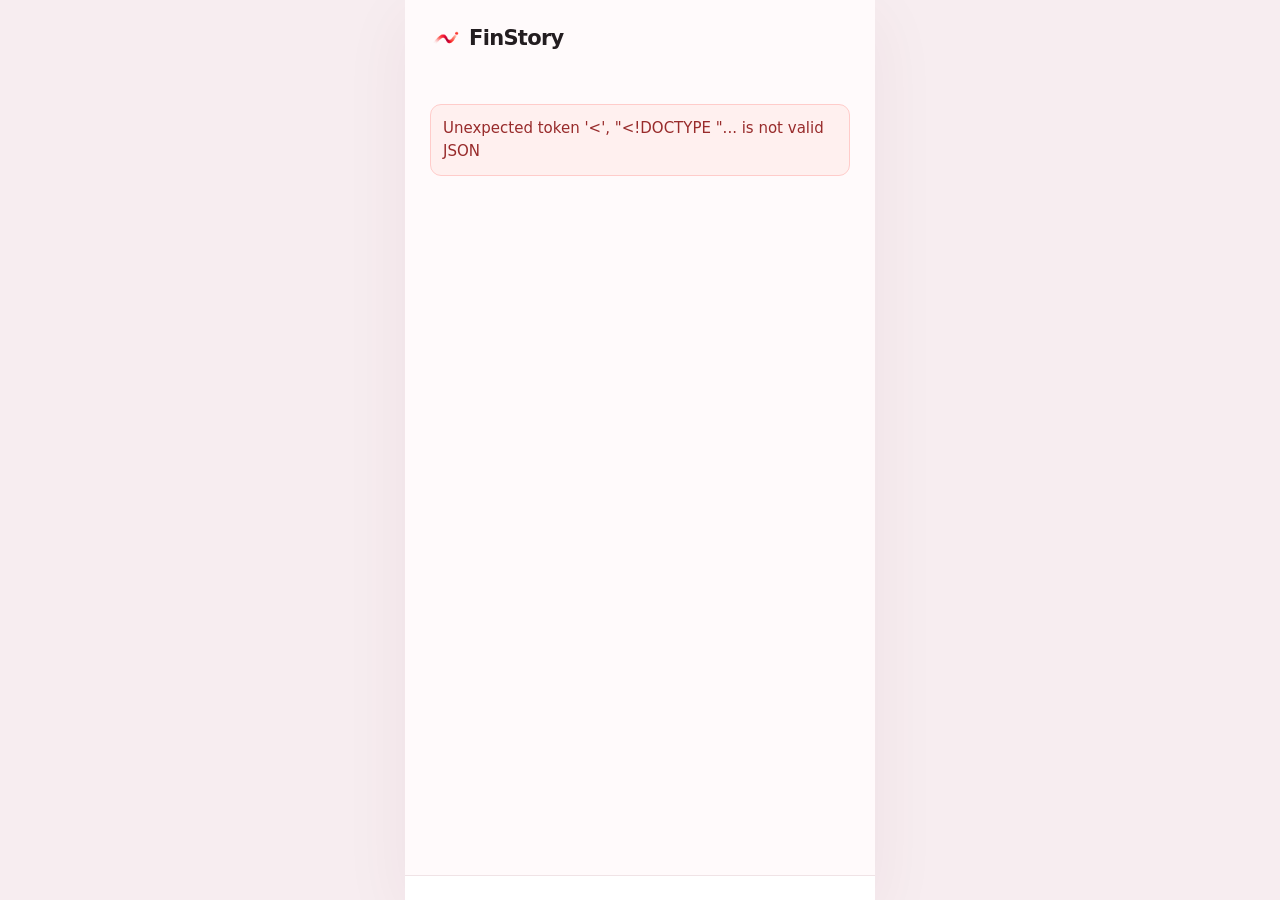
==== index.html @ 4d434a3f "Replace old application with current FinStory version" ====
<!doctype html>
<html lang="ru">
<head>
<meta charset="utf-8"><meta name="viewport" content="width=device-width, initial-scale=1">
<title>FinStory — курс о деньгах</title>
<style>
:root{--ink:#231d20;--sub:#74696d;--paper:#fffafb;--line:#f0e3e6;--purple:#dd2442;--lav:#fff0f2;--peach:#ffe9d9;--green:#e8f5e7}
*{box-sizing:border-box}body{margin:0;font:15px/1.55 system-ui,-apple-system,"Segoe UI",Arial,sans-serif;color:var(--ink);background:#f7edf0}
button,textarea{font:inherit}button{cursor:pointer}button:focus-visible,textarea:focus-visible{outline:3px solid #fa8fa1;outline-offset:2px}
.shell{max-width:470px;min-height:100vh;margin:0 auto;background:var(--paper);box-shadow:0 16px 65px #6b13300f;display:flex;flex-direction:column}
header{display:flex;align-items:center;justify-content:space-between;padding:22px 25px 13px}.logo{font-size:21px;font-weight:850;letter-spacing:-.7px;display:inline-flex;align-items:center;gap:8px}.brand-mark{width:31px;height:28px;object-fit:contain}
main{padding:24px 25px 42px;flex:1}h1,h2,h3{line-height:1.2;letter-spacing:-.55px}h1{font-size:31px;margin:0 0 12px}h2{font-size:24px;margin:0 0 10px}h3{font-size:17px;margin:0 0 12px}p{margin:0 0 16px}.muted{color:var(--sub)}.eyebrow{font-size:12px;font-weight:750;color:var(--purple);text-transform:uppercase;letter-spacing:1px;margin-bottom:12px}
.card{background:white;border:1px solid var(--line);border-radius:18px;padding:18px;margin:14px 0}.soft{background:var(--lav);border-color:transparent}.warm{background:#fff7f7;border-color:#f8e2e5}.card p:last-child{margin-bottom:0}
.btn{display:inline-flex;align-items:center;justify-content:center;gap:8px;border:1px solid var(--line);border-radius:12px;background:white;color:var(--ink);padding:12px 16px;font-weight:700}.btn:hover{border-color:var(--purple)}.btn.primary{background:var(--purple);color:white;border-color:var(--purple)}.btn.wide{width:100%}.btn.ghost{background:transparent}.row{display:flex;gap:10px;align-items:center}.row>*{min-width:0}.stack{display:grid;gap:9px}.actions{margin-top:23px}
textarea{width:100%;min-height:155px;border:1px solid #e5cdd3;border-radius:14px;background:white;padding:15px;resize:vertical;outline:none;line-height:1.5}textarea:focus{border-color:var(--purple)}
.progress-head{display:flex;justify-content:space-between;gap:8px;font-size:13px;color:var(--sub);margin-bottom:7px}.track{height:7px;border-radius:50px;background:#f2e3e7;overflow:hidden}.fill{height:100%;background:var(--purple);border-radius:50px;transition:width .2s}.question{font-weight:750;font-size:18px;margin:26px 0 14px}.choices{display:grid;gap:9px}.choice{width:100%;border:1px solid var(--line);border-radius:13px;background:white;padding:13px 15px;text-align:left;display:flex;align-items:center;gap:12px}.choice.selected{border-color:var(--purple);background:var(--lav)}.circle{flex:0 0 20px;width:20px;height:20px;border:1px solid #ceb9bd;border-radius:50%}.choice.selected .circle{border:6px solid var(--purple)}
.summary{background:var(--lav);border-radius:20px;padding:20px;margin:18px 0 25px}.summary strong{font-size:32px;line-height:1}.summary p{margin:10px 0 0;color:#76545d}.section-row{display:flex;align-items:center;justify-content:space-between;margin:25px 0 10px}.section-row h2{margin:0}.lesson-row{width:100%;background:white;border:1px solid var(--line);border-radius:15px;padding:15px;display:flex;align-items:center;gap:14px;text-align:left;margin:8px 0}.lesson-row:hover{border-color:var(--purple)}.number{width:39px;height:39px;border-radius:12px;background:var(--lav);color:var(--purple);display:grid;place-items:center;font-weight:800;flex-shrink:0}.lesson-row small{display:block;color:var(--sub);margin-top:2px}.lesson-row strong{font-size:14px}.checkpoint{background:#fffaf2}.checkpoint .number{background:var(--peach);color:#a56139}
.story{font-size:17px;line-height:1.75}.term-title{font-weight:800;font-size:16px;margin-bottom:8px}.term-text{line-height:1.6}.answer-line{margin:6px 0;padding:7px 10px;background:#fff5f6;border-radius:7px}.score{font-size:52px;font-weight:850;line-height:1;color:var(--purple)}.error{background:#fff0ef;border:1px solid #ffccca;color:#982b2b;border-radius:11px;padding:12px;margin:12px 0}.loading{padding:40px 0;color:var(--sub)}footer{border-top:1px solid var(--line);padding:12px 25px;display:flex;gap:8px;justify-content:center;background:#fff}.nav{border:0;background:transparent;color:var(--sub);padding:8px 16px;font-weight:650}.nav.active{color:var(--purple)}
.welcome{min-height:70vh;display:flex;flex-direction:column;justify-content:center}.welcome-panel{position:relative;overflow:hidden;min-height:340px;padding:35px 24px;background:radial-gradient(circle at 82% 47%,#ffe0e5 0,#fff5f7 31%,#fff 68%);border:1px solid var(--line);border-radius:24px}.welcome-panel h1{font-size:30px;max-width:265px;position:relative;z-index:1}.welcome-panel p{color:var(--purple);font-size:15px;font-weight:750;position:relative;z-index:1}.welcome-panel img{position:absolute;width:245px;right:-36px;bottom:-19px;filter:drop-shadow(0 15px 20px #a41c2920)}.welcome .actions{margin-top:20px}
@media(max-width:500px){body{background:var(--paper)}.shell{box-shadow:none}main{padding:20px 20px 38px}header,footer{padding-left:20px;padding-right:20px}}
</style>
</head><body>
<div class="shell"><header><span class="logo"><img class="brand-mark" src="/assets/logo.png" alt="">FinStory</span></header><main id="app"></main><footer id="nav"></footer></div>
<script>
const app=document.getElementById('app'),nav=document.getElementById('nav');
function stored(key,fallback){try{const x=JSON.parse(localStorage.getItem(key));return x===null?fallback:x}catch{return fallback}}
const state={request:0,cache:stored('finstory_v3_cache',{}),answer:localStorage.getItem('finstory_v3_answer')||'',interest:localStorage.getItem('finstory_v3_interest')||'',level:localStorage.getItem('finstory_v3_level')||'',character:stored('finstory_v3_character',null),stories:stored('finstory_v3_stories',{}),completed:stored('finstory_v3_completed',[]),lessons:[],entry:[],entryAnswers:[],number:1,questions:[],answers:[]};
function esc(v){return String(v).replace(/[&<>"']/g,c=>({'&':'&amp;','<':'&lt;','>':'&gt;','"':'&quot;',"'":'&#39;'}[c]))}
async function api(path,body){let r=await fetch(path,{method:body?'POST':'GET',headers:{'Content-Type':'application/json'},body:body?JSON.stringify(body):undefined});let data=await r.json();if(!r.ok)throw Error(data.error||'Что-то пошло не так');return data}
function showError(e){const box=document.createElement('div');box.className='error';box.textContent=e.message;app.prepend(box)}
function setNav(active){nav.innerHTML=state.level?`<button class="nav ${active==='course'?'active':''}" onclick="course()">Курс</button><button class="nav ${active==='profile'?'active':''}" onclick="profile()">Профиль</button>`:'';nav.style.display=state.level?'flex':'none'}
function welcome(){nav.style.display='none';app.innerHTML=`<div class="welcome"><div class="welcome-panel"><h1>Финансы в историях</h1><p>Все темы в одном месте</p><img src="/assets/mascot.png" alt="Красный персонаж FinStory"></div><div class="actions"><button class="btn primary wide" onclick="intro()">Начать →</button></div></div>`}
function intro(){state.request++;nav.style.display='none';app.innerHTML=`<div class="eyebrow">Начнём с тебя</div><p class="muted">Расскажи о своих интересах</p><div class="card warm"><h3>Чем увлекаешься?</h3><p>Постарайся перечислить все свои любимые хобби.</p><textarea id="hobbies" maxlength="800" placeholder="Например: люблю аниме, рисую, хожу в музеи и хочу побывать в Японии">${esc(state.answer)}</textarea></div><div class="actions"><button class="btn primary wide" onclick="startEntry()">Продолжить →</button></div>`}
async function startEntry(){const answer=document.getElementById('hobbies').value.trim();if(!answer){showError(Error('Расскажи о своих увлечениях'));return}state.answer=answer;app.innerHTML='<p class="loading">Подбираем темы…</p>';try{const [interest,entry]=await Promise.all([api('/api/interest',{answer}),api('/api/entry')]);state.interest=interest.interest;state.entry=entry;state.entryAnswers=Array(5).fill(null);renderEntry(0)}catch(e){intro();showError(e)}}
function renderEntry(index){setNav('');const q=state.entry[index];app.innerHTML=`<div class="progress-head"><span>Небольшая проверка</span><span>${index+1} / 5</span></div><div class="track"><div class="fill" style="width:${(index+1)*20}%"></div></div><div class="question">${esc(q.question)}</div><div class="choices">${q.answers.map((a,j)=>`<button class="choice ${state.entryAnswers[index]===j?'selected':''}" onclick="selectEntry(${index},${j})"><span class="circle"></span>${esc(a)}</button>`).join('')}</div><div class="actions"><button class="btn primary wide" onclick="nextEntry(${index})">${index===4?'К курсу →':'Дальше →'}</button></div>`}
function selectEntry(i,j){state.entryAnswers[i]=j;renderEntry(i)}
async function nextEntry(i){if(state.entryAnswers[i]===null){showError(Error('Выбери один ответ'));return}if(i<4){renderEntry(i+1);return}try{const result=await api('/api/entry-grade',{answers:state.entryAnswers});state.level=result.level;state.character=null;state.stories={};state.completed=[];state.cache={};localStorage.removeItem('finstory_v3_cache');localStorage.setItem('finstory_v3_answer',state.answer);localStorage.setItem('finstory_v3_interest',state.interest);localStorage.setItem('finstory_v3_level',state.level);localStorage.removeItem('finstory_v3_character');localStorage.removeItem('finstory_v3_stories');localStorage.removeItem('finstory_v3_completed');entryResult(result.score)}catch(e){showError(e)}}
function entryResult(score){nav.style.display='none';app.innerHTML=`<div class="eyebrow">Знакомство завершено</div><h1>Твой результат</h1><div class="card soft"><div class="score">${score} / 5</div><p>Правильных ответов</p></div><button class="btn primary wide actions" onclick="course()">Перейти к урокам →</button>`}
function course(){state.request++;if(!state.level){welcome();return}setNav('course');const count=state.completed.filter(n=>Number.isInteger(n)).length;app.innerHTML=`<div class="eyebrow">Твой маршрут</div><h1>Финансы шаг за шагом</h1><div class="summary"><div class="progress-head"><span>Пройдено уроков</span><strong>${count} / ${state.lessons.length}</strong></div><div class="track"><div class="fill" style="width:${count/state.lessons.length*100}%"></div></div><p>Читай истории, разбирай понятия и проверяй себя.</p></div><div class="section-row"><h2>Уроки</h2><span class="muted">${state.lessons.length} тем</span></div>${state.lessons.map(l=>`<button class="lesson-row" onclick="openLesson(${l.id})"><span class="number">${l.id}</span><span><strong>${esc(l.title)}</strong>${state.completed.includes(l.id)?'<small>Пройден</small>':''}</span></button>${l.id%3===0?`<button class="lesson-row checkpoint" onclick="openTest(${l.id},true)"><span class="number">✓</span><span><strong>Повторение: уроки ${l.id-2}–${l.id}</strong><small>7 коротких вопросов</small></span></button>`:''}`).join('')}`}
function profile(){state.request++;setNav('profile');app.innerHTML=`<div class="eyebrow">Мои данные</div><h1>Профиль</h1><div class="card"><h3>Увлечения</h3><p>${esc(state.answer)}</p></div><div class="card"><h3>Уровень</h3><p>${esc(state.level)}</p></div><div class="card"><h3>Прогресс</h3><p>${state.completed.filter(n=>Number.isInteger(n)).length} из ${state.lessons.length} уроков</p></div><button class="btn" onclick="intro()">Пройти опрос заново</button>`}
async function openLesson(number){const ticket=++state.request;state.number=number;setNav('course');app.innerHTML='<p class="loading">Готовим урок…</p>';try{const x=state.cache[number]||await api('/api/lesson',{number,answer:state.answer,interest:state.interest,character:state.character,previous_story:state.stories[number-1]||''});if(ticket!==state.request)return;state.cache[number]=x;localStorage.setItem('finstory_v3_cache',JSON.stringify(state.cache));state.character=x.character;state.stories[number]=x.story;localStorage.setItem('finstory_v3_character',JSON.stringify(x.character));localStorage.setItem('finstory_v3_stories',JSON.stringify(state.stories));app.innerHTML=`<button class="btn ghost" onclick="course()">← К урокам</button><div class="eyebrow" style="margin-top:25px">Урок ${number} из ${state.lessons.length}</div><h1>${esc(state.lessons[number-1].title)}</h1><div class="card"><div class="eyebrow">История</div><div class="story">${esc(x.story)}</div></div><div class="section-row"><h2>Понятия</h2></div>${x.terms.map(t=>`<div class="card"><div class="term-title">${esc(t.term)}</div><div class="term-text">${esc(t.text||t.definition+' '+t.example)}</div></div>`).join('')}<button class="btn primary wide actions" onclick="openTest(${number},false)">Проверить себя →</button>`}catch(e){if(ticket===state.request){course();showError(e)}}}
async function openTest(number,checkpoint=false){state.number=number;state.checkpoint=checkpoint;setNav('course');try{state.questions=await api('/api/questions',{number,checkpoint});state.answers=Array(state.questions.length).fill(null);renderTest(0)}catch(e){course();showError(e)}}
function renderTest(i){state.quizIndex=i;const q=state.questions[i];app.innerHTML=`<button class="btn ghost" onclick="course()">← К урокам</button><div class="progress-head" style="margin-top:24px"><span>${state.checkpoint?'Повторение':'Проверка урока'}</span><span>${i+1} / ${state.questions.length}</span></div><div class="track"><div class="fill" style="width:${(i+1)/state.questions.length*100}%"></div></div><div class="question">${esc(q.question)}</div><div class="choices">${q.answers.map((a,j)=>`<button class="choice ${state.answers[i]===j?'selected':''}" onclick="choose(${i},${j})"><span class="circle"></span>${esc(a)}</button>`).join('')}</div><div class="actions"><button class="btn primary wide" onclick="nextTest(${i})">${i===state.questions.length-1?'Показать результат':'Дальше'} →</button></div>`}
function choose(i,j){state.answers[i]=j;renderTest(i)}function nextTest(i){if(state.answers[i]===null){showError(Error('Выбери один ответ'));return}if(i+1<state.questions.length){renderTest(i+1);return}finishTest()}
async function finishTest(){try{const x=await api('/api/grade',{number:state.number,checkpoint:state.checkpoint,answers:state.answers});if(!state.checkpoint&&!state.completed.includes(state.number)){state.completed.push(state.number);localStorage.setItem('finstory_v3_completed',JSON.stringify(state.completed))}app.innerHTML=`<div class="eyebrow">Готово</div><h1>Результат</h1><div class="card soft"><div class="score">${x.correct} / ${x.total}</div><p>Верных ответов</p></div><h2>Разбор</h2>${state.questions.map((q,i)=>`<div class="card"><strong>${i+1}. ${esc(q.question)}</strong><p class="answer-line">${esc(x.right_answers[i])}</p></div>`).join('')}<button class="btn primary wide" onclick="course()">К урокам</button>`}catch(e){showError(e)}}
Promise.all([api('/api/lessons'),api('/api/status')]).then(([lessons,status])=>{if(localStorage.getItem('finstory_cache_version')!==status.cache_version){state.cache={};state.character=null;state.stories={};state.completed=[];for(const key of ['cache','character','stories','completed'])localStorage.removeItem('finstory_v3_'+key);localStorage.setItem('finstory_cache_version',status.cache_version)}state.lessons=lessons;state.level?course():welcome()}).catch(showError);
</script></body></html>
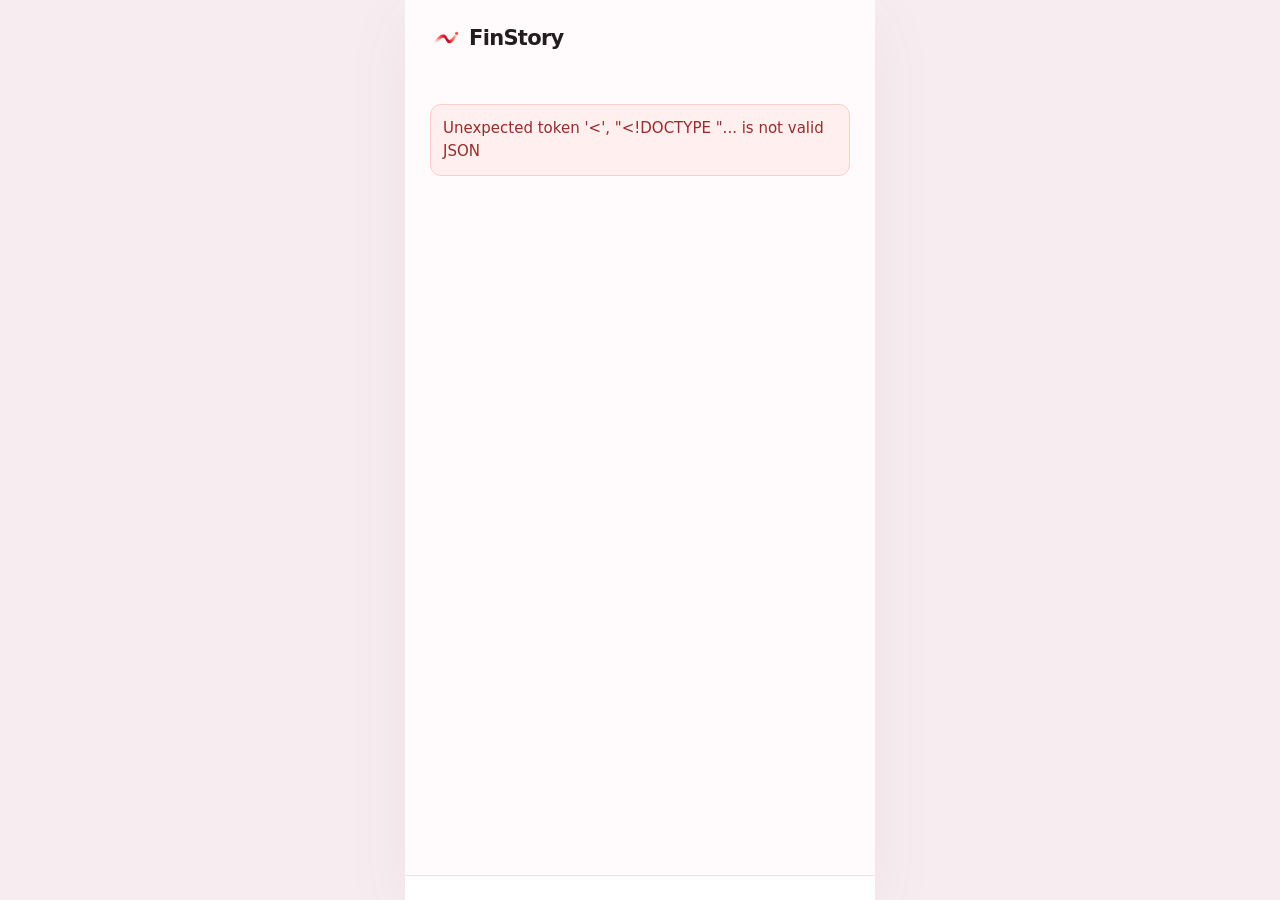
==== commit c7ce16d7: "Обновить проект и документацию FinStory" ====
--- a/index.html
+++ b/index.html
@@ -4,19 +4,19 @@
 <meta charset="utf-8"><meta name="viewport" content="width=device-width, initial-scale=1">
 <title>FinStory — курс о деньгах</title>
 <style>
-:root{--ink:#231d20;--sub:#74696d;--paper:#fffafb;--line:#f0e3e6;--purple:#dd2442;--lav:#fff0f2;--peach:#ffe9d9;--green:#e8f5e7}
+:root{--ink:#231d20;--sub:#74696d;--paper:#fffafb;--line:#f0e3e6;--accent:#dd2442;--tint:#fff0f2;--peach:#ffe9d9;--green:#e8f5e7}
 *{box-sizing:border-box}body{margin:0;font:15px/1.55 system-ui,-apple-system,"Segoe UI",Arial,sans-serif;color:var(--ink);background:#f7edf0}
 button,textarea{font:inherit}button{cursor:pointer}button:focus-visible,textarea:focus-visible{outline:3px solid #fa8fa1;outline-offset:2px}
 .shell{max-width:470px;min-height:100vh;margin:0 auto;background:var(--paper);box-shadow:0 16px 65px #6b13300f;display:flex;flex-direction:column}
 header{display:flex;align-items:center;justify-content:space-between;padding:22px 25px 13px}.logo{font-size:21px;font-weight:850;letter-spacing:-.7px;display:inline-flex;align-items:center;gap:8px}.brand-mark{width:31px;height:28px;object-fit:contain}
-main{padding:24px 25px 42px;flex:1}h1,h2,h3{line-height:1.2;letter-spacing:-.55px}h1{font-size:31px;margin:0 0 12px}h2{font-size:24px;margin:0 0 10px}h3{font-size:17px;margin:0 0 12px}p{margin:0 0 16px}.muted{color:var(--sub)}.eyebrow{font-size:12px;font-weight:750;color:var(--purple);text-transform:uppercase;letter-spacing:1px;margin-bottom:12px}
-.card{background:white;border:1px solid var(--line);border-radius:18px;padding:18px;margin:14px 0}.soft{background:var(--lav);border-color:transparent}.warm{background:#fff7f7;border-color:#f8e2e5}.card p:last-child{margin-bottom:0}
-.btn{display:inline-flex;align-items:center;justify-content:center;gap:8px;border:1px solid var(--line);border-radius:12px;background:white;color:var(--ink);padding:12px 16px;font-weight:700}.btn:hover{border-color:var(--purple)}.btn.primary{background:var(--purple);color:white;border-color:var(--purple)}.btn.wide{width:100%}.btn.ghost{background:transparent}.row{display:flex;gap:10px;align-items:center}.row>*{min-width:0}.stack{display:grid;gap:9px}.actions{margin-top:23px}
-textarea{width:100%;min-height:155px;border:1px solid #e5cdd3;border-radius:14px;background:white;padding:15px;resize:vertical;outline:none;line-height:1.5}textarea:focus{border-color:var(--purple)}
-.progress-head{display:flex;justify-content:space-between;gap:8px;font-size:13px;color:var(--sub);margin-bottom:7px}.track{height:7px;border-radius:50px;background:#f2e3e7;overflow:hidden}.fill{height:100%;background:var(--purple);border-radius:50px;transition:width .2s}.question{font-weight:750;font-size:18px;margin:26px 0 14px}.choices{display:grid;gap:9px}.choice{width:100%;border:1px solid var(--line);border-radius:13px;background:white;padding:13px 15px;text-align:left;display:flex;align-items:center;gap:12px}.choice.selected{border-color:var(--purple);background:var(--lav)}.circle{flex:0 0 20px;width:20px;height:20px;border:1px solid #ceb9bd;border-radius:50%}.choice.selected .circle{border:6px solid var(--purple)}
-.summary{background:var(--lav);border-radius:20px;padding:20px;margin:18px 0 25px}.summary strong{font-size:32px;line-height:1}.summary p{margin:10px 0 0;color:#76545d}.section-row{display:flex;align-items:center;justify-content:space-between;margin:25px 0 10px}.section-row h2{margin:0}.lesson-row{width:100%;background:white;border:1px solid var(--line);border-radius:15px;padding:15px;display:flex;align-items:center;gap:14px;text-align:left;margin:8px 0}.lesson-row:hover{border-color:var(--purple)}.number{width:39px;height:39px;border-radius:12px;background:var(--lav);color:var(--purple);display:grid;place-items:center;font-weight:800;flex-shrink:0}.lesson-row small{display:block;color:var(--sub);margin-top:2px}.lesson-row strong{font-size:14px}.checkpoint{background:#fffaf2}.checkpoint .number{background:var(--peach);color:#a56139}
-.story{font-size:17px;line-height:1.75}.term-title{font-weight:800;font-size:16px;margin-bottom:8px}.term-text{line-height:1.6}.answer-line{margin:6px 0;padding:7px 10px;background:#fff5f6;border-radius:7px}.score{font-size:52px;font-weight:850;line-height:1;color:var(--purple)}.error{background:#fff0ef;border:1px solid #ffccca;color:#982b2b;border-radius:11px;padding:12px;margin:12px 0}.loading{padding:40px 0;color:var(--sub)}footer{border-top:1px solid var(--line);padding:12px 25px;display:flex;gap:8px;justify-content:center;background:#fff}.nav{border:0;background:transparent;color:var(--sub);padding:8px 16px;font-weight:650}.nav.active{color:var(--purple)}
-.welcome{min-height:70vh;display:flex;flex-direction:column;justify-content:center}.welcome-panel{position:relative;overflow:hidden;min-height:340px;padding:35px 24px;background:radial-gradient(circle at 82% 47%,#ffe0e5 0,#fff5f7 31%,#fff 68%);border:1px solid var(--line);border-radius:24px}.welcome-panel h1{font-size:30px;max-width:265px;position:relative;z-index:1}.welcome-panel p{color:var(--purple);font-size:15px;font-weight:750;position:relative;z-index:1}.welcome-panel img{position:absolute;width:245px;right:-36px;bottom:-19px;filter:drop-shadow(0 15px 20px #a41c2920)}.welcome .actions{margin-top:20px}
+main{padding:24px 25px 42px;flex:1}h1,h2,h3{line-height:1.2;letter-spacing:-.55px}h1{font-size:31px;margin:0 0 12px}h2{font-size:24px;margin:0 0 10px}h3{font-size:17px;margin:0 0 12px}p{margin:0 0 16px}.muted{color:var(--sub)}.eyebrow{font-size:12px;font-weight:750;color:var(--accent);text-transform:uppercase;letter-spacing:1px;margin-bottom:12px}
+.card{background:white;border:1px solid var(--line);border-radius:18px;padding:18px;margin:14px 0}.soft{background:var(--tint);border-color:transparent}.warm{background:#fff7f7;border-color:#f8e2e5}.card p:last-child{margin-bottom:0}
+.btn{display:inline-flex;align-items:center;justify-content:center;gap:8px;border:1px solid var(--line);border-radius:12px;background:white;color:var(--ink);padding:12px 16px;font-weight:700}.btn:hover{border-color:var(--accent)}.btn.primary{background:var(--accent);color:white;border-color:var(--accent)}.btn.wide{width:100%}.btn.ghost{background:transparent}.row{display:flex;gap:10px;align-items:center}.row>*{min-width:0}.stack{display:grid;gap:9px}.actions{margin-top:23px}
+textarea{width:100%;min-height:155px;border:1px solid #e5cdd3;border-radius:14px;background:white;padding:15px;resize:vertical;outline:none;line-height:1.5}textarea:focus{border-color:var(--accent)}
+.progress-head{display:flex;justify-content:space-between;gap:8px;font-size:13px;color:var(--sub);margin-bottom:7px}.track{height:7px;border-radius:50px;background:#f2e3e7;overflow:hidden}.fill{height:100%;background:var(--accent);border-radius:50px;transition:width .2s}.question{font-weight:750;font-size:18px;margin:26px 0 14px}.choices{display:grid;gap:9px}.choice{width:100%;border:1px solid var(--line);border-radius:13px;background:white;padding:13px 15px;text-align:left;display:flex;align-items:center;gap:12px}.choice.selected{border-color:var(--accent);background:var(--tint)}.circle{flex:0 0 20px;width:20px;height:20px;border:1px solid #ceb9bd;border-radius:50%}.choice.selected .circle{border:6px solid var(--accent)}
+.summary{background:var(--tint);border-radius:20px;padding:20px;margin:18px 0 25px}.summary strong{font-size:32px;line-height:1}.summary p{margin:10px 0 0;color:#76545d}.section-row{display:flex;align-items:center;justify-content:space-between;margin:25px 0 10px}.section-row h2{margin:0}.lesson-row{width:100%;background:white;border:1px solid var(--line);border-radius:15px;padding:15px;display:flex;align-items:center;gap:14px;text-align:left;margin:8px 0}.lesson-row:hover{border-color:var(--accent)}.number{width:39px;height:39px;border-radius:12px;background:var(--tint);color:var(--accent);display:grid;place-items:center;font-weight:800;flex-shrink:0}.lesson-row small{display:block;color:var(--sub);margin-top:2px}.lesson-row strong{font-size:14px}.checkpoint{background:#fffaf2}.checkpoint .number{background:var(--peach);color:#a56139}
+.story{font-size:17px;line-height:1.75}.term-title{font-weight:800;font-size:16px;margin-bottom:8px}.term-text{line-height:1.6}.answer-line{margin:6px 0;padding:7px 10px;background:#fff5f6;border-radius:7px}.score{font-size:52px;font-weight:850;line-height:1;color:var(--accent)}.error{background:#fff0ef;border:1px solid #ffccca;color:#982b2b;border-radius:11px;padding:12px;margin:12px 0}.loading{padding:40px 0;color:var(--sub)}footer{border-top:1px solid var(--line);padding:12px 25px;display:flex;gap:8px;justify-content:center;background:#fff}.nav{border:0;background:transparent;color:var(--sub);padding:8px 16px;font-weight:650}.nav.active{color:var(--accent)}
+.welcome{min-height:70vh;display:flex;flex-direction:column;justify-content:center}.welcome-panel{position:relative;overflow:hidden;min-height:340px;padding:35px 24px;background:radial-gradient(circle at 82% 47%,#ffe0e5 0,#fff5f7 31%,#fff 68%);border:1px solid var(--line);border-radius:24px}.welcome-panel h1{font-size:30px;max-width:265px;position:relative;z-index:1}.welcome-panel p{color:var(--accent);font-size:15px;font-weight:750;position:relative;z-index:1}.welcome-panel img{position:absolute;width:245px;right:-36px;bottom:-19px;filter:drop-shadow(0 15px 20px #a41c2920)}.welcome .actions{margin-top:20px}
 @media(max-width:500px){body{background:var(--paper)}.shell{box-shadow:none}main{padding:20px 20px 38px}header,footer{padding-left:20px;padding-right:20px}}
 </style>
 </head><body>
